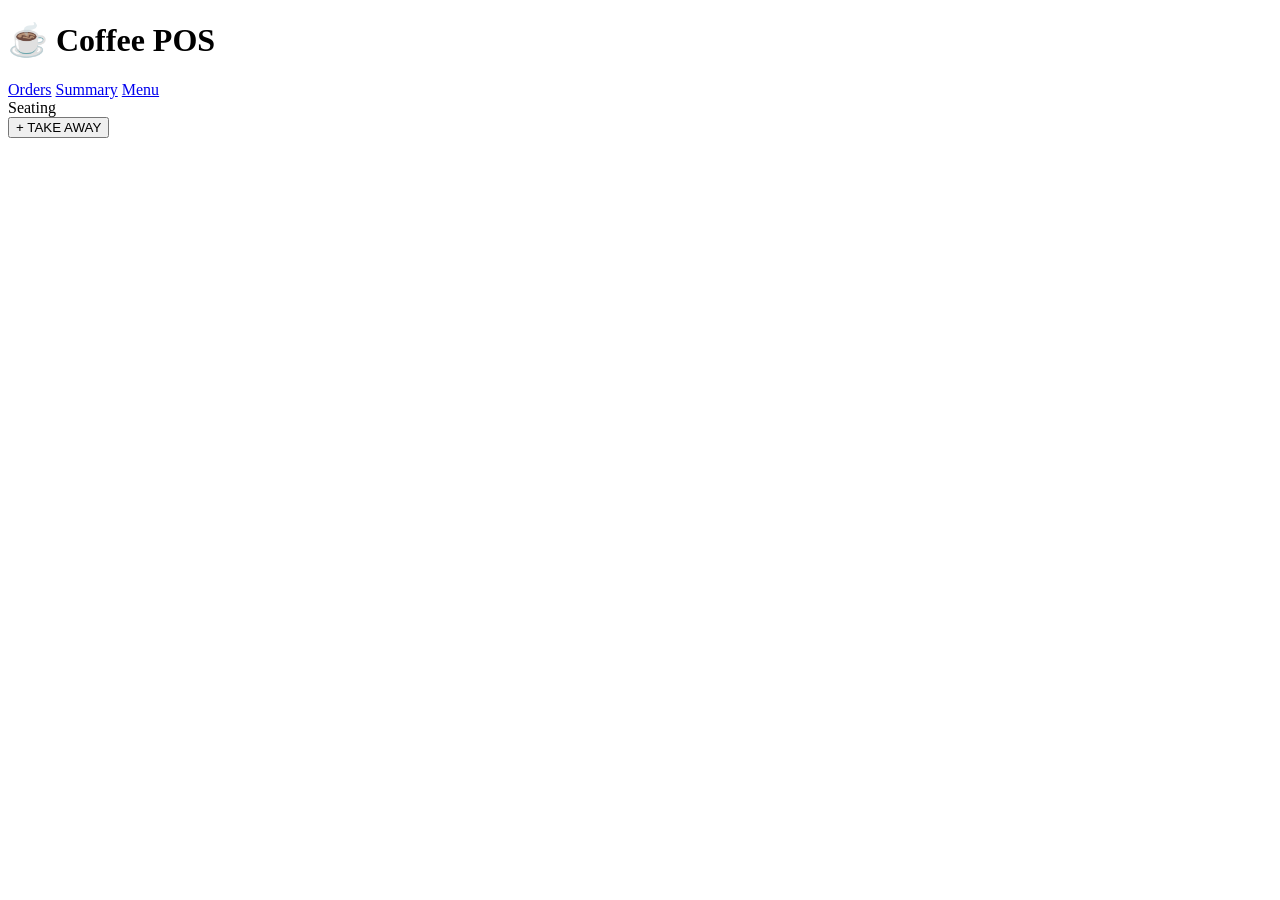
==== index.html @ 2f50b83b "Add files via upload" ====
<!DOCTYPE html>
<html lang="th">
<head>
<meta charset="UTF-8">
<meta name="viewport" content="width=device-width, initial-scale=1, maximum-scale=1">
<title>Coffee POS</title>
<link rel="stylesheet" href="css/style.css">
</head>
<body>

  <div class="topbar">
    <h1>☕ Coffee POS</h1>
    <nav>
      <a href="history.html">Orders</a>
      <a href="summary.html">Summary</a>
      <a href="menu-manage.html">Menu</a>
    </nav>
  </div>

  <div class="screen">
    <div class="section-label">Seating</div>

    <div class="floor" id="floor">
      <!-- Seat cards ถูกวาดโดย pos.js ตามตำแหน่งในผังร้าน -->
    </div>

    <!-- ที่นั่งเพิ่มเติมในอนาคต (ถ้ามีที่ไม่อยู่ในผังหลัก) จะโผล่ตรงนี้ -->
    <div class="seat-extra-row" id="seat-extra-row"></div>

    <button class="btn-take-away" id="btn-take-away">+ TAKE AWAY</button>
  </div>

  <div class="toast" id="toast"></div>

  <script src="js/cache.js"></script>
  <script src="js/api.js"></script>
  <script src="js/pos.js"></script>
</body>
</html>
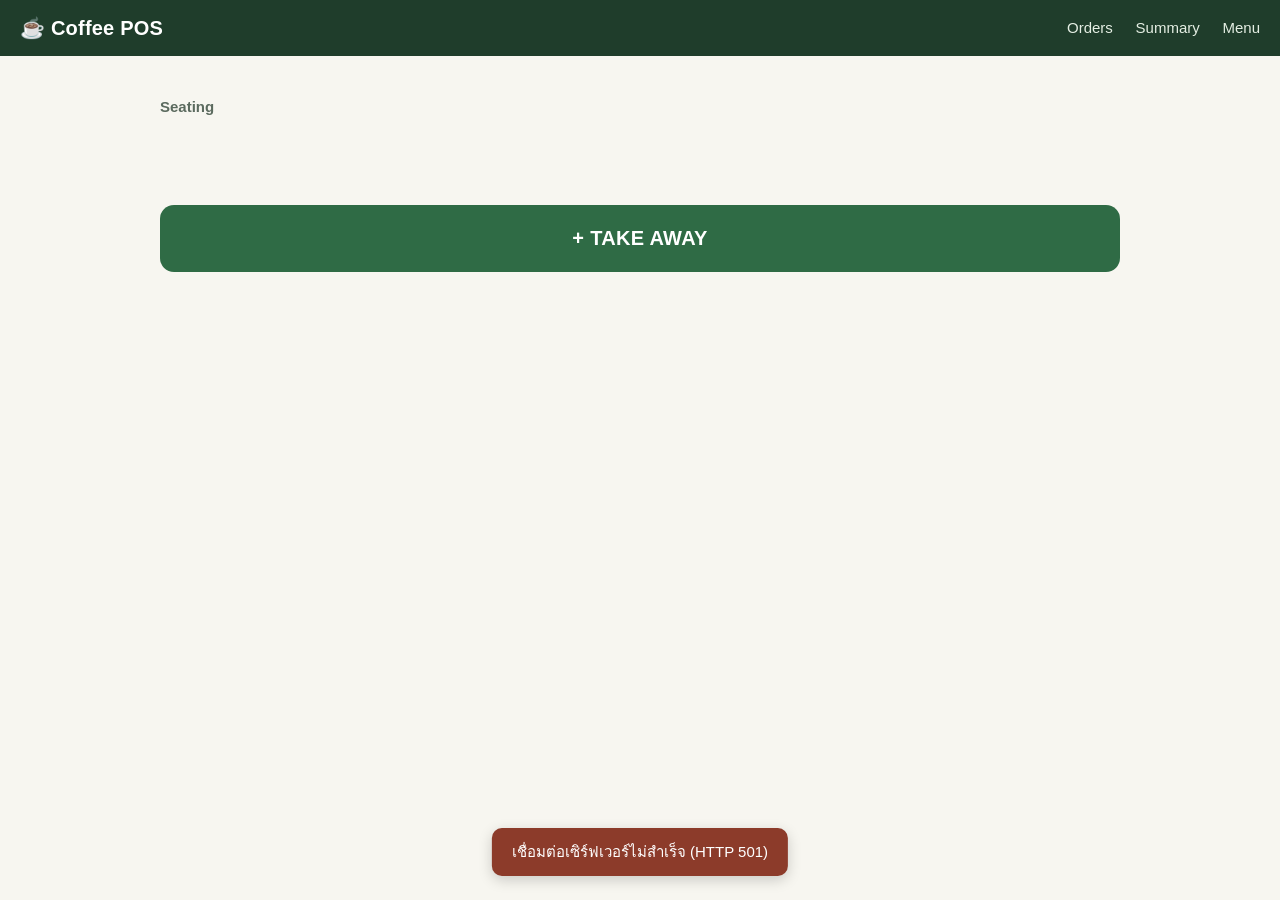
==== commit c5be1611: "Update index.html" ====
--- a/index.html
+++ b/index.html
@@ -4,7 +4,7 @@
 <meta charset="UTF-8">
 <meta name="viewport" content="width=device-width, initial-scale=1, maximum-scale=1">
 <title>Coffee POS</title>
-<link rel="stylesheet" href="css/style.css">
+<link rel="stylesheet" href="style.css">
 </head>
 <body>
 
@@ -32,8 +32,8 @@
 
   <div class="toast" id="toast"></div>
 
-  <script src="js/cache.js"></script>
-  <script src="js/api.js"></script>
-  <script src="js/pos.js"></script>
+  <script src="cache.js"></script>
+  <script src="api.js"></script>
+  <script src="pos.js"></script>
 </body>
 </html>
--- a/style.css
+++ b/style.css
@@ -0,0 +1,195 @@
+/* ========================================================
+   COFFEE POS — Theme: Green
+   หลักการ: ปุ่มใหญ่, กดง่าย, ใช้บนแท็บเล็ตหน้าร้าน, โหลดเร็ว
+   ======================================================== */
+
+:root {
+  --green-900: #1F3D2B;   /* หัวข้อ / แถบบน */
+  --green-700: #2F6B45;   /* ปุ่มหลัก / เน้น */
+  --green-500: #4C8C5B;   /* ที่นั่งว่าง (Available) */
+  --green-100: #E4EEE3;   /* พื้นหลังการ์ด / hover */
+  --amber-600: #C97A3D;   /* ที่นั่งไม่ว่าง (Occupied) — สีแยกจากเขียวชัดเจน */
+  --cream:      #F7F6F0;  /* พื้นหลังหน้าจอ */
+  --ink:        #1E2620;  /* ตัวอักษรหลัก */
+  --ink-soft:   #5B6A5E;  /* ตัวอักษรรอง */
+  --line:       #D9E0D6;  /* เส้นขอบ */
+  --white:      #FFFFFF;
+
+  --radius: 14px;
+  --gap: 14px;
+}
+
+* { box-sizing: border-box; }
+
+html, body {
+  margin: 0;
+  height: 100%;
+  background: var(--cream);
+  color: var(--ink);
+  font-family: -apple-system, "Segoe UI", Roboto, "Noto Sans Thai", Arial, sans-serif;
+  font-size: 17px;
+}
+
+button {
+  font-family: inherit;
+  cursor: pointer;
+  border: none;
+}
+
+/* ---------- Top bar ---------- */
+.topbar {
+  background: var(--green-900);
+  color: var(--white);
+  padding: 16px 20px;
+  display: flex;
+  align-items: center;
+  justify-content: space-between;
+}
+.topbar h1 {
+  font-size: 20px;
+  margin: 0;
+  font-weight: 600;
+  letter-spacing: 0.2px;
+}
+.topbar nav a {
+  color: var(--green-100);
+  text-decoration: none;
+  margin-left: 18px;
+  font-size: 15px;
+}
+.topbar nav a:hover { color: var(--white); }
+
+/* ---------- Layout ---------- */
+.screen {
+  padding: 20px;
+  max-width: 1000px;
+  margin: 0 auto;
+}
+
+.section-label {
+  font-size: 15px;
+  color: var(--ink-soft);
+  margin: 22px 0 10px;
+  font-weight: 600;
+}
+
+/* ---------- Floor plan grid (ตามผังที่นั่งที่ลูกค้าวาดไว้) ---------- */
+.floor {
+  display: grid;
+  grid-template-columns: 2fr 0.6fr 1fr;
+  grid-template-areas:
+    ".      b1     b2"
+    "table1 .      b3"
+    "table2 .      b4"
+    ".      .      b5";
+  gap: var(--gap);
+  align-items: stretch;
+}
+.seat-table1 { grid-area: table1; }
+.seat-table2 { grid-area: table2; }
+.seat-b1 { grid-area: b1; }
+.seat-b2 { grid-area: b2; }
+.seat-b3 { grid-area: b3; }
+.seat-b4 { grid-area: b4; }
+.seat-b5 { grid-area: b5; }
+
+.seat-extra-row {
+  display: flex;
+  flex-wrap: wrap;
+  gap: var(--gap);
+  margin-top: var(--gap);
+}
+
+/* ---------- Seat card ---------- */
+.seat-card {
+  border-radius: var(--radius);
+  border: 2px solid var(--line);
+  background: var(--white);
+  padding: 16px;
+  min-height: 84px;
+  display: flex;
+  flex-direction: column;
+  justify-content: center;
+  gap: 4px;
+  transition: transform 0.08s ease;
+}
+.seat-card:active { transform: scale(0.98); }
+
+.seat-card.available {
+  border-color: var(--green-500);
+  background: var(--green-100);
+}
+.seat-card.occupied {
+  border-color: var(--amber-600);
+  background: #FBF1E7;
+}
+
+.seat-name {
+  font-size: 17px;
+  font-weight: 700;
+}
+.seat-status {
+  font-size: 14px;
+  color: var(--ink-soft);
+}
+.seat-card.available .seat-status { color: var(--green-700); }
+.seat-card.occupied .seat-status { color: var(--amber-600); font-weight: 600; }
+
+.seat-amount {
+  font-size: 18px;
+  font-weight: 700;
+  font-variant-numeric: tabular-nums;
+  color: var(--ink);
+}
+
+/* ---------- Take Away button ---------- */
+.btn-take-away {
+  width: 100%;
+  margin-top: 24px;
+  padding: 22px;
+  background: var(--green-700);
+  color: var(--white);
+  font-size: 20px;
+  font-weight: 700;
+  border-radius: var(--radius);
+  letter-spacing: 0.3px;
+}
+.btn-take-away:active { background: var(--green-900); }
+
+/* ---------- Generic buttons ---------- */
+.btn-primary {
+  background: var(--green-700);
+  color: var(--white);
+  padding: 14px 22px;
+  border-radius: 10px;
+  font-size: 16px;
+  font-weight: 600;
+}
+.btn-primary:active { background: var(--green-900); }
+
+.btn-secondary {
+  background: var(--white);
+  border: 2px solid var(--line);
+  color: var(--ink);
+  padding: 12px 20px;
+  border-radius: 10px;
+  font-size: 16px;
+}
+
+/* ---------- Loading / toast ---------- */
+.toast {
+  position: fixed;
+  bottom: 24px;
+  left: 50%;
+  transform: translateX(-50%);
+  background: var(--green-900);
+  color: var(--white);
+  padding: 12px 20px;
+  border-radius: 10px;
+  font-size: 15px;
+  box-shadow: 0 4px 14px rgba(0,0,0,0.18);
+  display: none;
+  z-index: 50;
+}
+.toast.show { display: block; }
+.toast.error { background: #8C3B2A; }
